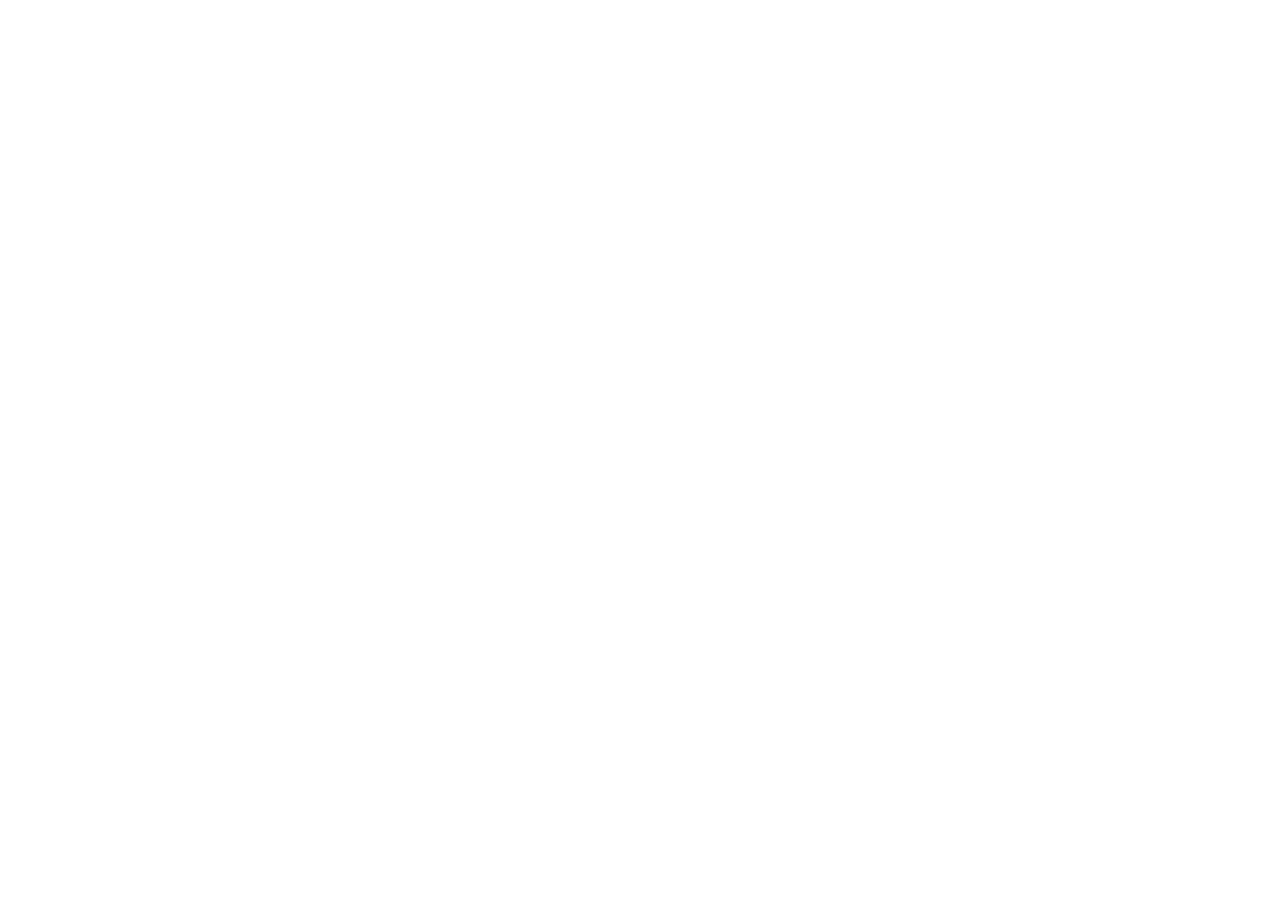
==== index.html @ 5d0811e8 "Initial commit" ====
<!DOCTYPE html>
<html lang="en">
<head>
    <meta charset="UTF-8">
    <meta http-equiv="X-UA-Compatible" content="IE=edge">
    <meta name="viewport" content="width=device-width, initial-scale=1.0">
    <title>Document</title>
</head>
<body>
    
</body>
</html>
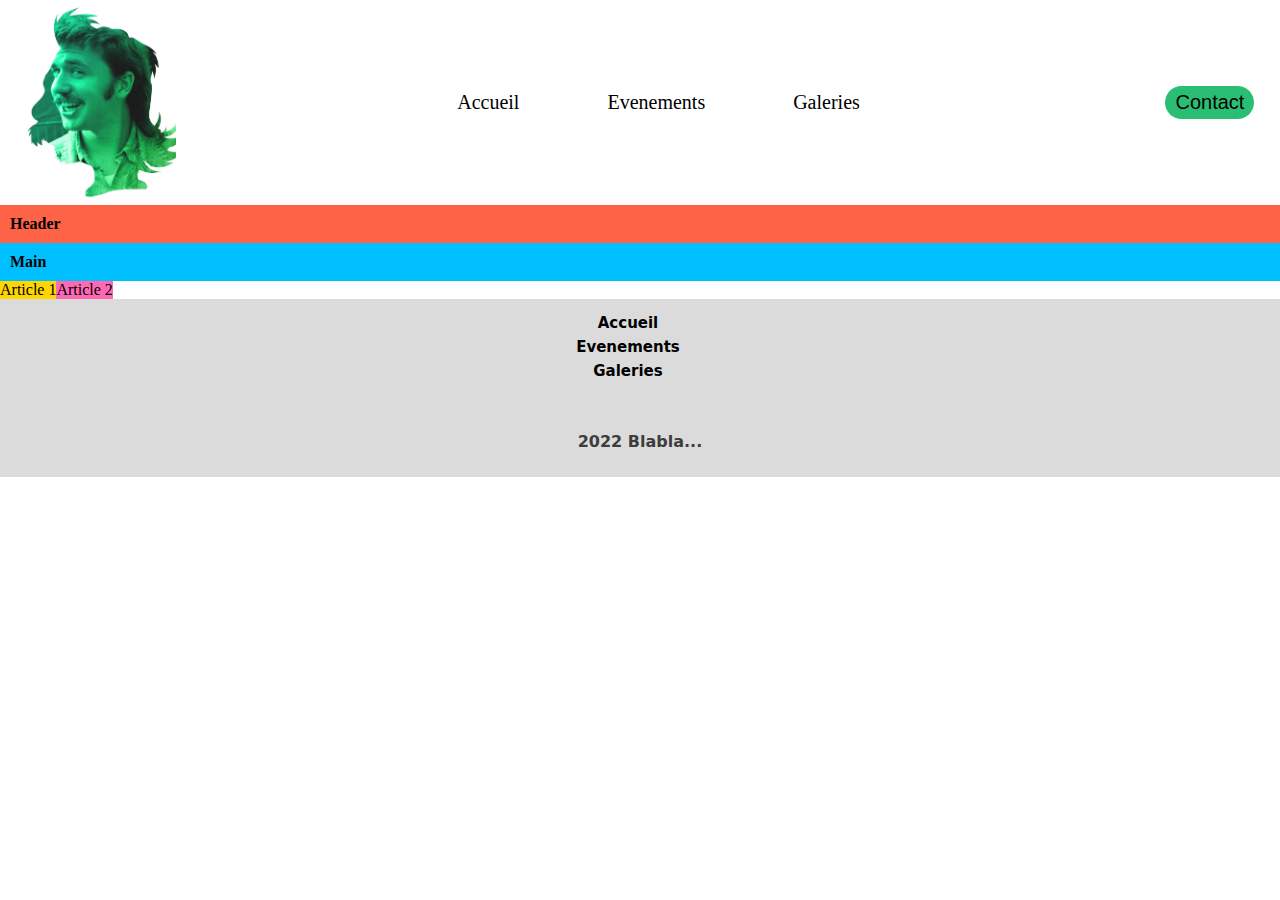
==== commit 19a8555d: "First update" ====
--- a/index.html
+++ b/index.html
@@ -4,9 +4,57 @@
     <meta charset="UTF-8">
     <meta http-equiv="X-UA-Compatible" content="IE=edge">
     <meta name="viewport" content="width=device-width, initial-scale=1.0">
+    <link rel="stylesheet" href="style.css">
+    <link rel="stylesheet" href="https://cdnjs.cloudflare.com/ajax/libs/font-awesome/6.1.1/css/all.min.css" integrity="sha512-KfkfwYDsLkIlwQp6LFnl8zNdLGxu9YAA1QvwINks4PhcElQSvqcyVLLD9aMhXd13uQjoXtEKNosOWaZqXgel0g==" crossorigin="anonymous" referrerpolicy="no-referrer" />
     <title>Document</title>
 </head>
+<!-- Menu haut de page -->
+<header>
+  <img src="ressources/logo-mulet.jpg" alt="logo">
+    <nav>
+      <ul class="nav__links">
+        <li><a href="#">Accueil</a></li>
+        <li><a href="#">Evenements</a></li>
+        <li><a href="#">Galeries</a></li>
+      </ul>
+    </nav>
+       <a href="#" class="cta" ><button>Contact</button></a>
+</header>
+
+<!--Corps du site-->
+
 <body>
-    
+    <div class="layoutbody">
+        <header class="header">Header</header>
+        <article class="main">
+          <p>Main</p>  
+        </article>
+    </div>
+    <div class="layoutarticle">
+        <aside class="aside-1">Article 1</aside>
+        <aside class="aside-2">Article 2</aside>
+    </div>
+    <div class="layoutbody">
+
+        <!---Footer-->
+<footer>
+        <div class="container">
+          <ul class="nav_footer">
+            <li><a href="#">Accueil</a></li>
+            <li><a href="#">Evenements</a></li>
+            <li><a href="#">Galeries</a></li>
+          </ul>
+          <div class="grid">
+              <div class="column-xs-12">
+                <ul class="social">
+                  <li>
+                    <a class="icon" href="https://github.com/jeansebastien-ortega" target="_blank" rel="noopener noreferrer"><span class="fab fa-github" style="color: #000000"></span></a>
+                  </li>
+                </ul>
+                <p class="copyright">2022 Blabla...</p>
+              </div>
+            </div>
+          </div>
+</footer>
 </body>
 </html>--- a/style.css
+++ b/style.css
@@ -0,0 +1,153 @@
+* {
+  box-sizing: border-box;
+  margin:0;
+  padding:0;
+}
+
+img {
+  width:150px;
+}
+
+li, a, button {
+  font-size: 20px;
+  color: #000000;
+  text-decoration: none;
+}
+
+header {
+  display: flex;
+  justify-content: space-between;
+  align-items: center;
+  padding: 5px 2%;
+}
+
+.nav__links {
+  list-style: none;
+}
+
+.nav__links li {
+  display: inline-block;
+  padding: 0px 30px;
+}
+
+.nav__links li a {
+  transition: all 0.3s ease 0s;
+}
+
+.nav__links li a:hover {
+  color: #0088a9
+}
+
+button {
+  padding: 5px 10px;
+  background-color: rgb(42, 190, 116);
+  border: none;
+  border-radius: 90px;
+  cursor: pointer;
+  transition: all 0.3s ease 0s;
+}
+
+button:hover {
+  background-color: rgba(62, 218, 88, 0.8);
+}
+
+/*corps du site*/
+
+.layoutbody {
+    display: flex;
+    flex-flow:row wrap;
+    font-weight: bold;
+    text-align: center;
+  }
+  
+.layoutbody > * {
+    padding: 10px;
+    flex: 1 100%;
+  }
+  
+.header {
+    background: tomato;
+  }
+  
+.main {
+    text-align: left;
+    background: deepskyblue;
+  }
+  
+.layoutarticle{
+    display: flex;
+}
+
+.aside-1 {
+    background: gold;
+  }                               
+  
+  
+.aside-2 {
+    background: hotpink;
+  }
+    
+body {
+    padding: 0em; 
+  }
+
+  /*Footer*/
+
+footer {
+    background-color: rgb(219, 219, 219);
+    font-family: system-ui, -apple-system, BlinkMacSystemFont, 'Segoe UI', Roboto, Oxygen, Ubuntu, Cantarell, 'Open Sans', 'Helvetica Neue', sans-serif;
+    color: rgb(61, 61, 61);
+    box-sizing: border-box;
+    text-rendering: optimizeLegibility;
+}
+
+ul li {
+  margin: 0 1.5rem 0 0;
+}
+
+.social,
+.copyright {
+  margin: 1rem;
+}
+
+.social li {
+  display: inline-block;
+}
+
+footer {
+  padding: 1rem 0;
+  text-align: center;
+}
+
+a :hover {
+  transform: scale(1.2);
+  -webkit-transform: scale(1.2);
+  transition: 200ms;
+}
+
+/*Barre nav Footer*/
+
+div .nav_footer{
+  font-size: 5px;
+  color:rgb(61, 61, 61);
+}
+
+footer a{
+  font-size: 15px;
+}
+
+.icon{
+  font-size: 30px;
+}
+
+div .nav_footer {
+  list-style: none;
+}
+
+div .nav_footer li a {
+  transition: all 0.3s ease 0s;
+}
+
+div .nav_footer li a:hover {
+  color: #0088a9
+}
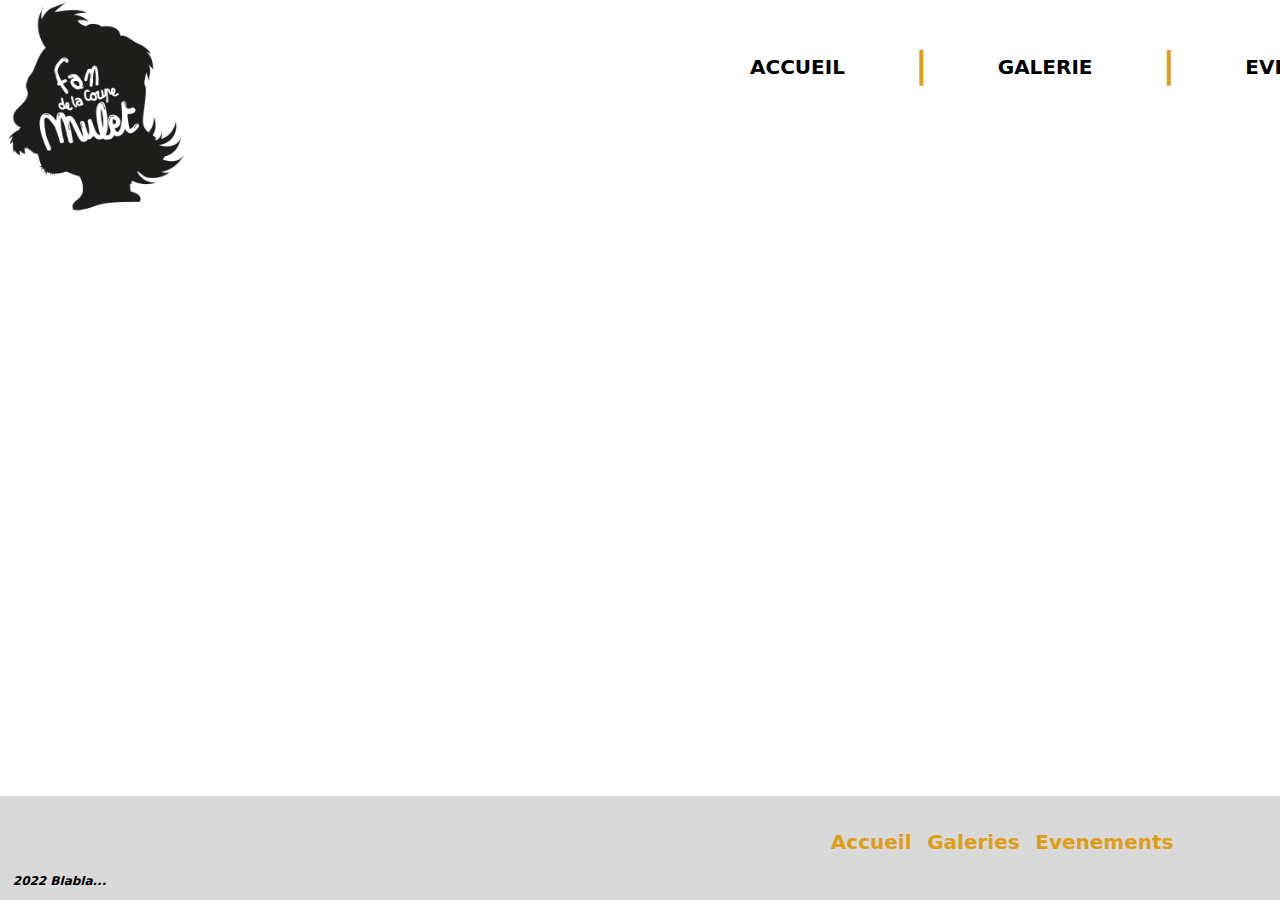
==== commit e95ec6c4: "Header/Footer Done" ====
--- a/index.html
+++ b/index.html
@@ -1,60 +1,54 @@
 <!DOCTYPE html>
-<html lang="en">
+<html lang="fr">
 <head>
     <meta charset="UTF-8">
     <meta http-equiv="X-UA-Compatible" content="IE=edge">
     <meta name="viewport" content="width=device-width, initial-scale=1.0">
+    <!--Link icon Github-->
+    <link rel="stylesheet" href="https://cdnjs.cloudflare.com/ajax/libs/font-awesome/6.1.1/css/all.min.css" integrity="sha512-KfkfwYDsLkIlwQp6LFnl8zNdLGxu9YAA1QvwINks4PhcElQSvqcyVLLD9aMhXd13uQjoXtEKNosOWaZqXgel0g==" crossorigin="anonymous" referrerpolicy="no-referrer" />
     <link rel="stylesheet" href="style.css">
-    <link rel="stylesheet" href="https://cdnjs.cloudflare.com/ajax/libs/font-awesome/6.1.1/css/all.min.css" integrity="sha512-KfkfwYDsLkIlwQp6LFnl8zNdLGxu9YAA1QvwINks4PhcElQSvqcyVLLD9aMhXd13uQjoXtEKNosOWaZqXgel0g==" crossorigin="anonymous" referrerpolicy="no-referrer" />
-    <title>Document</title>
+    <title>Fan site de la Coupe Mulet</title>
 </head>
-<!-- Menu haut de page -->
+<body>
+ <!--En tête--> 
 <header>
-  <img src="ressources/logo-mulet.jpg" alt="logo">
-    <nav>
-      <ul class="nav__links">
-        <li><a href="#">Accueil</a></li>
-        <li><a href="#">Evenements</a></li>
-        <li><a href="#">Galeries</a></li>
+    <div class="container">
+      <img class="logo" src="ressources/festivalcoupemulet.png" alt="logohautdroite">
+    </div>
+        <div class="navbar">      
+            <ul>
+                <li><a href="">Accueil</a></li>
+                  <span>|</span>
+                <li><a href="">Galerie</a></li>
+                  <span>|</span>
+                <li><a href="">Event</a></li>
+                  <span>|</span>
+                <li><a href="">Contact</a></li>
+                  <span>|</span>
+                <!--<li><a href="">Menu5</a></li>-->
+            </ul>
+        </div>
+      
+  </header>
+<!--Corps du site-->  
+<Main>
+
+</Main>
+<!--Footer-->
+<Footer>
+  <div class="container_footer">
+      <ul class="social">
+        <ul class="nav_footer">
+          <li><a href="index.html">Accueil</a></li>
+          <li><a href="galerie.html">Galeries</a></li>
+          <li><a href="event.html">Evenements</a></li>
+        </ul>
+          <li>
+            <a class="icon" href="https://github.com/jeansebastien-ortega" target="_blank" rel="noopener noreferrer"><span class="fab fa-github" style="color: #000000"></span></a>  
+          </li>  
       </ul>
-    </nav>
-       <a href="#" class="cta" ><button>Contact</button></a>
-</header>
-
-<!--Corps du site-->
-
-<body>
-    <div class="layoutbody">
-        <header class="header">Header</header>
-        <article class="main">
-          <p>Main</p>  
-        </article>
-    </div>
-    <div class="layoutarticle">
-        <aside class="aside-1">Article 1</aside>
-        <aside class="aside-2">Article 2</aside>
-    </div>
-    <div class="layoutbody">
-
-        <!---Footer-->
-<footer>
-        <div class="container">
-          <ul class="nav_footer">
-            <li><a href="#">Accueil</a></li>
-            <li><a href="#">Evenements</a></li>
-            <li><a href="#">Galeries</a></li>
-          </ul>
-          <div class="grid">
-              <div class="column-xs-12">
-                <ul class="social">
-                  <li>
-                    <a class="icon" href="https://github.com/jeansebastien-ortega" target="_blank" rel="noopener noreferrer"><span class="fab fa-github" style="color: #000000"></span></a>
-                  </li>
-                </ul>
-                <p class="copyright">2022 Blabla...</p>
-              </div>
-            </div>
-          </div>
-</footer>
+    <p class="copyright">2022 Blabla...</p>
+  </div>
+</Footer>
 </body>
 </html>--- a/style.css
+++ b/style.css
@@ -1,153 +1,149 @@
-* {
-  box-sizing: border-box;
-  margin:0;
-  padding:0;
+body{
+    width: 100%;
+    height: 98vh;
+    margin: 0;
+    padding:0;
+    box-sizing: border-box;
+    font-family: system-ui, -apple-system, BlinkMacSystemFont, 'Segoe UI', Roboto, Oxygen, Ubuntu, Cantarell, 'Open Sans', 'Helvetica Neue', sans-serif;
+    font-weight: 600;
+    background-image: url(https://i.ibb.co/mhM5mF0/bg-index.jpg);
+    background-repeat: no-repeat, repeat; 
+    background-size: cover;
+}
+  
+.container {
+    width: 10%;
+    z-index: 1;
+}
+   
+span{
+    margin-left: 70px;
+    padding-top: 25px;
+    font-size: 35px;
+    color:rgb(221, 158, 22);
+}
+  
+header {
+  content: "";
+  display: flex;
+  justify-content: space-between;
+  width:100%;
+}
+  
+.logo {
+    width:150%
+}
+  
+.navbar {
+  width: 50%;
+  font-size: 20px; 
 }
 
-img {
-  width:150px;
+.navbar ul {
+  display : flex;
+  width: 100%;
+  list-style-type: none; 
 }
 
-li, a, button {
+.navbar li {
+    display: inline-block;
+    margin-left: 70px;
+    padding-top: 35px;
+    width: 100%;
+    position: relative;
+}
+     
+  .navbar a {
+    color: rgb(0, 0, 0);
+    text-decoration: none;
+    text-transform: uppercase;   
+}
+  
+  .navbar a:hover {
+    color: #000;
+}
+  
+  .navbar a::before {
+    content:"";
+    display: block;
+    height: 5px;
+    width: 100%;
+    background-color: rgb(221, 158, 22);
+    
+    position: absolute;
+    top: 30px;
+    visibility: hidden;
+    transition: all ease-in-out 250ms;
+}
+  
+  .navbar a:hover::before { 
+  visibility: visible;
+}
+   
+/*Barre nav Footer*/
+footer{
+  font-family: system-ui, -apple-system, BlinkMacSystemFont, 'Segoe UI', Roboto, Oxygen, Ubuntu, Cantarell, 'Open Sans', 'Helvetica Neue', sans-serif;
+    position: absolute;
+    bottom: 0;  /* on le colle en bas */
+    width:100%;
+    background-color: rgba(100, 100, 100, 0.247);
+}
+
+footer a{
   font-size: 20px;
-  color: #000000;
+  margin: 5px;
+}
+
+.container_footer {
+  width: auto;
+  margin: 0 auto;
+}
+
+.nav_footer {
+  text-align: center;
+  display: inline-block;
+}
+
+li a{
+  color: rgb(221, 158, 22);
   text-decoration: none;
 }
 
-header {
-  display: flex;
-  justify-content: space-between;
-  align-items: center;
-  padding: 5px 2%;
-}
-
-.nav__links {
-  list-style: none;
-}
-
-.nav__links li {
-  display: inline-block;
-  padding: 0px 30px;
-}
-
-.nav__links li a {
+.nav_footer li a {
   transition: all 0.3s ease 0s;
 }
 
-.nav__links li a:hover {
-  color: #0088a9
+.nav_footer li a:hover {
+  color: rgb(92, 66, 12);
 }
 
-button {
-  padding: 5px 10px;
-  background-color: rgb(42, 190, 116);
-  border: none;
-  border-radius: 90px;
-  cursor: pointer;
-  transition: all 0.3s ease 0s;
+
+
+/*Copyright style*/
+.copyright{
+  font-family: system-ui, -apple-system, BlinkMacSystemFont, 'Segoe UI', Roboto, Oxygen, Ubuntu, Cantarell, 'Open Sans', 'Helvetica Neue', sans-serif;
+  font-size: 12px;
+  margin-left: 1%;
+  font-style: italic;
 }
 
-button:hover {
-  background-color: rgba(62, 218, 88, 0.8);
+
+
+/*Icone Git Footer*/
+.icon{
+  font-size: 40px;
 }
 
-/*corps du site*/
-
-.layoutbody {
-    display: flex;
-    flex-flow:row wrap;
-    font-weight: bold;
-    text-align: center;
-  }
-  
-.layoutbody > * {
-    padding: 10px;
-    flex: 1 100%;
-  }
-  
-.header {
-    background: tomato;
-  }
-  
-.main {
-    text-align: left;
-    background: deepskyblue;
-  }
-  
-.layoutarticle{
-    display: flex;
-}
-
-.aside-1 {
-    background: gold;
-  }                               
-  
-  
-.aside-2 {
-    background: hotpink;
-  }
-    
-body {
-    padding: 0em; 
-  }
-
-  /*Footer*/
-
-footer {
-    background-color: rgb(219, 219, 219);
-    font-family: system-ui, -apple-system, BlinkMacSystemFont, 'Segoe UI', Roboto, Oxygen, Ubuntu, Cantarell, 'Open Sans', 'Helvetica Neue', sans-serif;
-    color: rgb(61, 61, 61);
-    box-sizing: border-box;
-    text-rendering: optimizeLegibility;
-}
-
-ul li {
-  margin: 0 1.5rem 0 0;
-}
-
-.social,
-.copyright {
+.social{
   margin: 1rem;
+  text-align: right;
 }
 
 .social li {
   display: inline-block;
 }
 
-footer {
-  padding: 1rem 0;
-  text-align: center;
-}
-
 a :hover {
-  transform: scale(1.2);
-  -webkit-transform: scale(1.2);
+  transform: scale(1.3);
   transition: 200ms;
-}
-
-/*Barre nav Footer*/
-
-div .nav_footer{
-  font-size: 5px;
-  color:rgb(61, 61, 61);
-}
-
-footer a{
-  font-size: 15px;
-}
-
-.icon{
-  font-size: 30px;
-}
-
-div .nav_footer {
-  list-style: none;
-}
-
-div .nav_footer li a {
-  transition: all 0.3s ease 0s;
-}
-
-div .nav_footer li a:hover {
-  color: #0088a9
-}
+}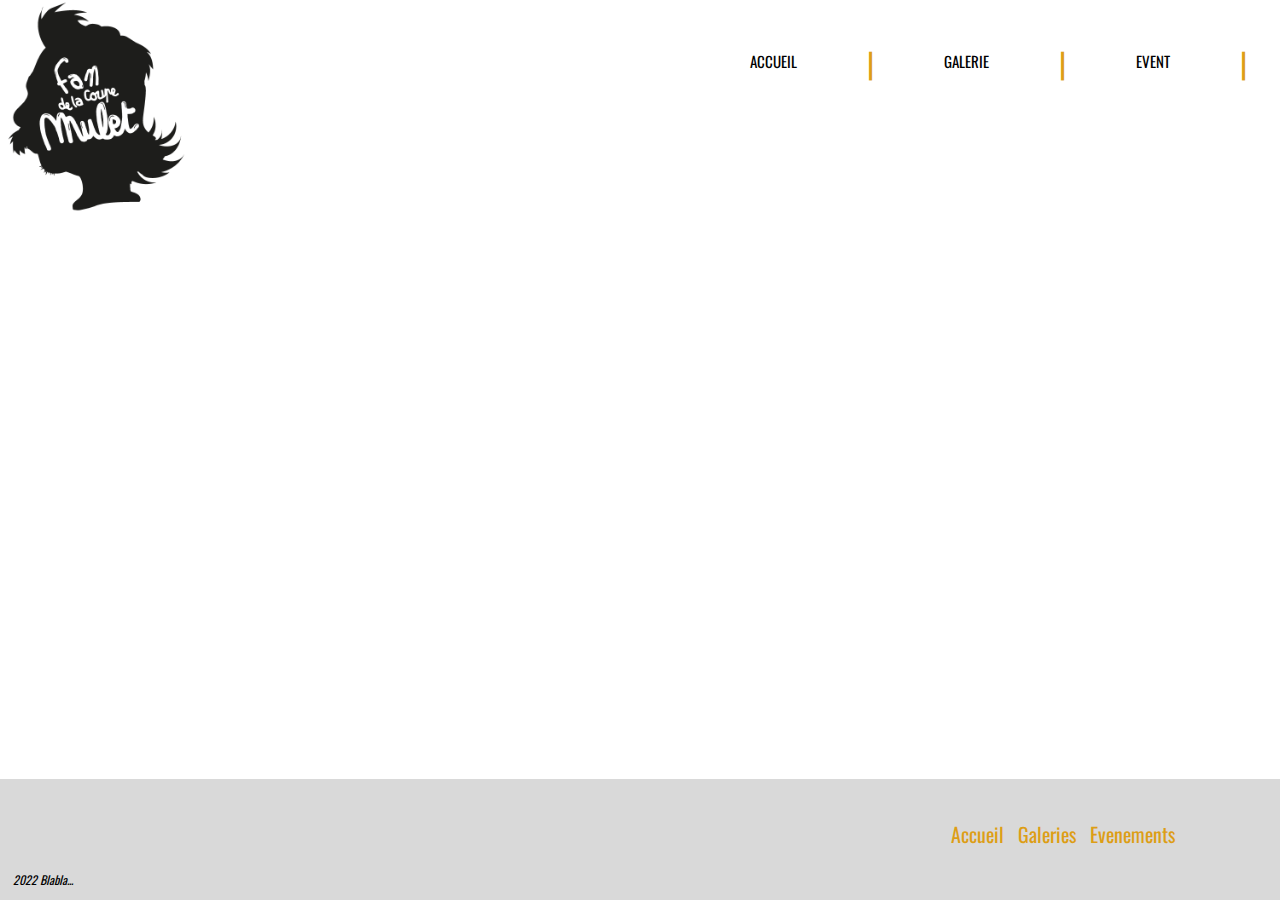
==== commit 32bf0147: "Commit Header-Footer Clean" ====
--- a/index.html
+++ b/index.html
@@ -6,36 +6,50 @@
     <meta name="viewport" content="width=device-width, initial-scale=1.0">
     <!--Link icon Github-->
     <link rel="stylesheet" href="https://cdnjs.cloudflare.com/ajax/libs/font-awesome/6.1.1/css/all.min.css" integrity="sha512-KfkfwYDsLkIlwQp6LFnl8zNdLGxu9YAA1QvwINks4PhcElQSvqcyVLLD9aMhXd13uQjoXtEKNosOWaZqXgel0g==" crossorigin="anonymous" referrerpolicy="no-referrer" />
+    <!-- Link Font google-->
+    <link href='https://fonts.googleapis.com/css?family=Oswald' rel='stylesheet'>
     <link rel="stylesheet" href="style.css">
     <title>Fan site de la Coupe Mulet</title>
 </head>
+
 <body>
- <!--En tête--> 
+
+<!--En tête--> 
 <header>
     <div class="container">
       <img class="logo" src="ressources/festivalcoupemulet.png" alt="logohautdroite">
     </div>
         <div class="navbar">      
             <ul>
-                <li><a href="">Accueil</a></li>
+                <li><a href="index.html">Accueil</a></li>
                   <span>|</span>
-                <li><a href="">Galerie</a></li>
+                <li><a href="galerie.html">Galerie</a></li>
                   <span>|</span>
-                <li><a href="">Event</a></li>
+                <li><a href="event.html">Event</a></li>
                   <span>|</span>
-                <li><a href="">Contact</a></li>
+                <li><a href="contact.html">Contact</a></li>
                   <span>|</span>
                 <!--<li><a href="">Menu5</a></li>-->
             </ul>
         </div>
       
   </header>
-<!--Corps du site-->  
-<Main>
+<!--Main-->  
+<main>
 
-</Main>
+  <div class="layoutbody">
+    <article class="article_main">
+      <img src="ressources\fandelacoupemulet.png" alt="logo_main">  
+    </article>
+    <article class="article_main_2">
+      <h1>La philosiphie unique des porteurs de la coupe Mulet</h1>
+    </article>
+</div>
+
+
+</main>
 <!--Footer-->
-<Footer>
+<footer>
   <div class="container_footer">
       <ul class="social">
         <ul class="nav_footer">
@@ -49,6 +63,6 @@
       </ul>
     <p class="copyright">2022 Blabla...</p>
   </div>
-</Footer>
+</footer>
 </body>
 </html>--- a/style.css
+++ b/style.css
@@ -1,16 +1,17 @@
 body{
     width: 100%;
-    height: 98vh;
+    height: 120vh;
     margin: 0;
     padding:0;
     box-sizing: border-box;
-    font-family: system-ui, -apple-system, BlinkMacSystemFont, 'Segoe UI', Roboto, Oxygen, Ubuntu, Cantarell, 'Open Sans', 'Helvetica Neue', sans-serif;
-    font-weight: 600;
-    background-image: url(https://i.ibb.co/mhM5mF0/bg-index.jpg);
-    background-repeat: no-repeat, repeat; 
-    background-size: cover;
+    font-family: 'Oswald';
+  height: 98vh;
+  background-image: url(https://i.ibb.co/mhM5mF0/bg-index.jpg);
+  background-repeat: no-repeat, repeat; 
+  background-size: cover;
+  /* A Mettre dans une div du body pour interchanger les BG des pages */
 }
-  
+
 .container {
     width: 10%;
     z-index: 1;
@@ -19,7 +20,7 @@
 span{
     margin-left: 70px;
     padding-top: 25px;
-    font-size: 35px;
+    font-size: 30px;
     color:rgb(221, 158, 22);
 }
   
@@ -28,6 +29,9 @@
   display: flex;
   justify-content: space-between;
   width:100%;
+  /* background-image: url(https://i.ibb.co/mhM5mF0/bg-index.jpg);
+  background-repeat: no-repeat, repeat; 
+  background-size: cover; */
 }
   
 .logo {
@@ -36,7 +40,7 @@
   
 .navbar {
   width: 50%;
-  font-size: 20px; 
+  font-size: 15px; 
 }
 
 .navbar ul {
@@ -80,9 +84,46 @@
   visibility: visible;
 }
    
+
+
+
+
+
+
+
+
+
+/*corps du site*/
+
+.layoutbody {
+  display: flex;
+  flex-flow:row wrap;
+  font-weight: bold;
+  text-align: center;
+}
+
+.layoutbody > * {
+  padding: 10px;
+  flex: 1 100%;
+}
+
+.article_main {
+  display: flex;
+  justify-content: center;
+}
+
+.article_main_2 {
+  font-style: italic;
+  color: rgb(255, 255, 255);
+  font-family: 'Oswald';
+}
+
+
+
+
 /*Barre nav Footer*/
 footer{
-  font-family: system-ui, -apple-system, BlinkMacSystemFont, 'Segoe UI', Roboto, Oxygen, Ubuntu, Cantarell, 'Open Sans', 'Helvetica Neue', sans-serif;
+    font-family: 'Oswald';
     position: absolute;
     bottom: 0;  /* on le colle en bas */
     width:100%;
@@ -121,7 +162,7 @@
 
 /*Copyright style*/
 .copyright{
-  font-family: system-ui, -apple-system, BlinkMacSystemFont, 'Segoe UI', Roboto, Oxygen, Ubuntu, Cantarell, 'Open Sans', 'Helvetica Neue', sans-serif;
+  font-family: 'Oswald';
   font-size: 12px;
   margin-left: 1%;
   font-style: italic;
